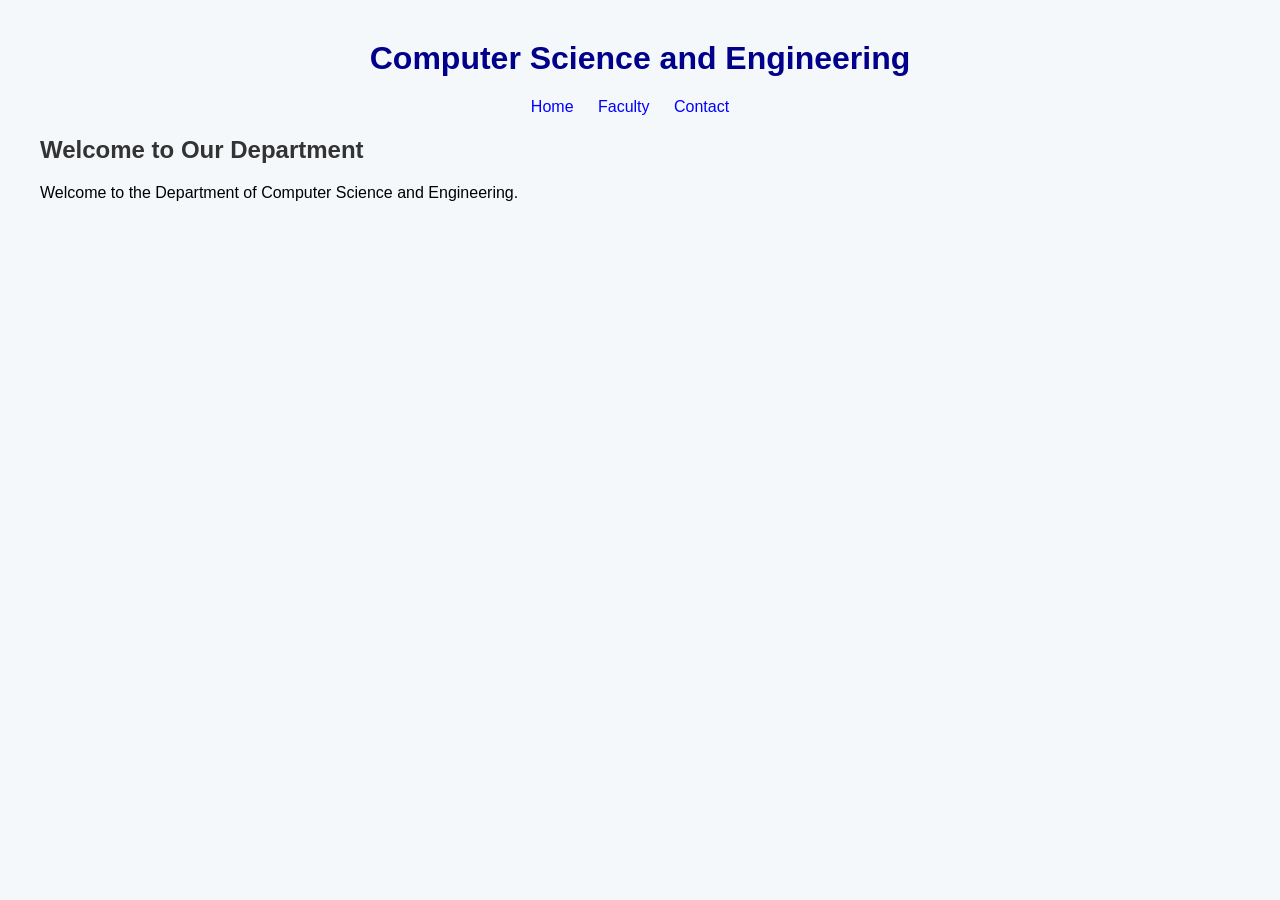
==== index.html @ 5513ca80 "Initial college department website" ====
<!DOCTYPE html>
<html>
<head>
    <title>CSE Department</title>
    <link rel="stylesheet" href="style.css">
</head>
<body>
    <h1>Computer Science and Engineering</h1>
    <nav>
        <a href="index.html">Home</a>
        <a href="faculty.html">Faculty</a>
        <a href="contact.html">Contact</a>
    </nav>
    <h2>Welcome to Our Department</h2>
    <p>Welcome to the Department of Computer Science and Engineering.</p>
</body>
</html>
---- style.css ----
body {
    font-family: Arial, sans-serif;
    margin: 40px;
    background-color: #f4f8fb;
}

h1 {
    text-align: center;
    color: darkblue;
}

h2 {
    color: #333333;
}

nav {
    text-align: center;
    margin: 20px 0;
}

nav a {
    margin-right: 20px;
    text-decoration: none;
    color: blue;
}

nav a:hover {
    color: red;
}

table {
    border-collapse: collapse;
    width: 100%;
}

th, td {
    padding: 10px;
    text-align: left;
}

th {
    background-color: lightblue;
}
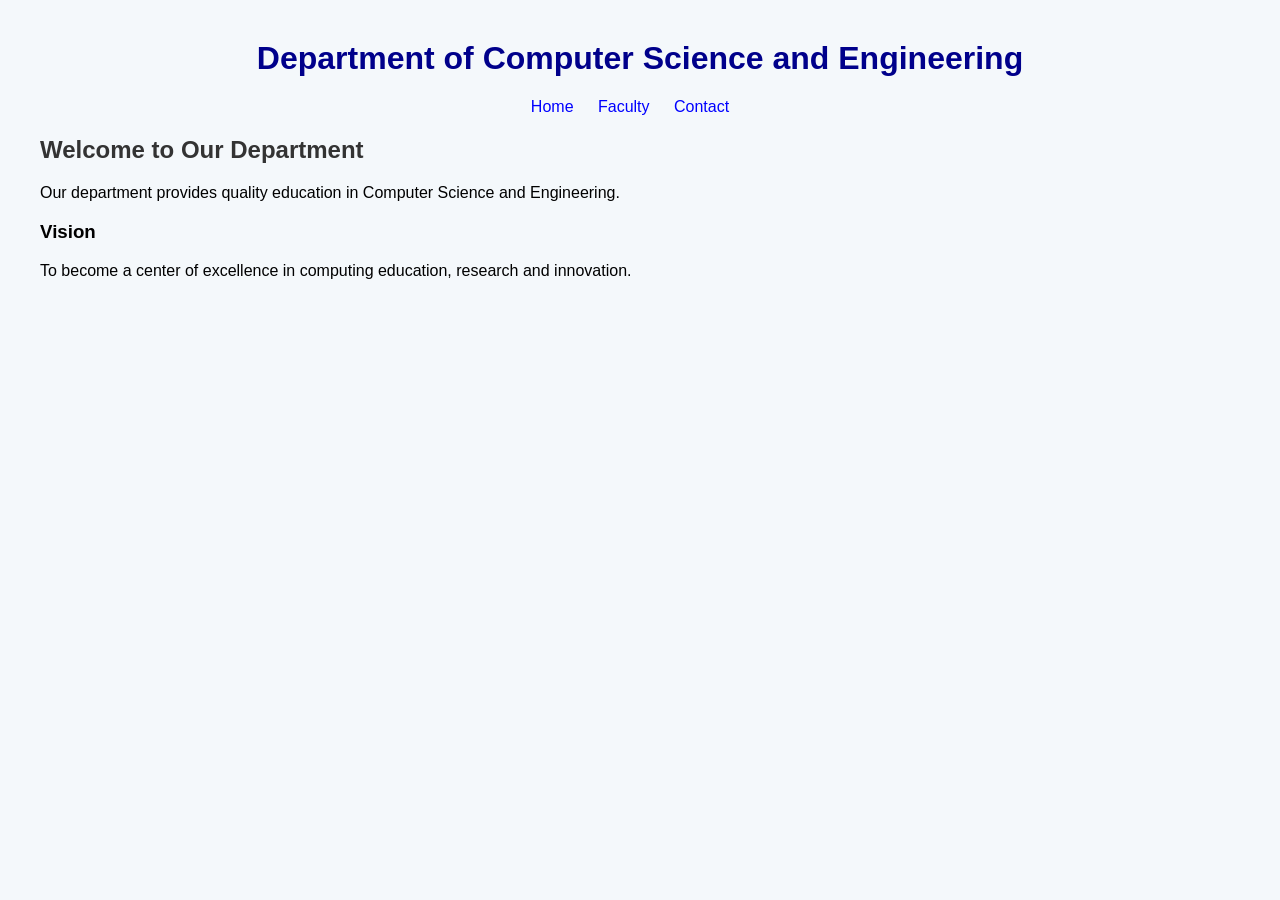
==== commit 6eb25ffe: "Add department home page" ====
--- a/index.html
+++ b/index.html
@@ -5,13 +5,15 @@
     <link rel="stylesheet" href="style.css">
 </head>
 <body>
-    <h1>Computer Science and Engineering</h1>
+    <h1>Department of Computer Science and Engineering</h1>
     <nav>
         <a href="index.html">Home</a>
         <a href="faculty.html">Faculty</a>
         <a href="contact.html">Contact</a>
     </nav>
     <h2>Welcome to Our Department</h2>
-    <p>Welcome to the Department of Computer Science and Engineering.</p>
+    <p>Our department provides quality education in Computer Science and Engineering.</p>
+    <h3>Vision</h3>
+<p>To become a center of excellence in computing education, research and innovation.</p>
 </body>
 </html>
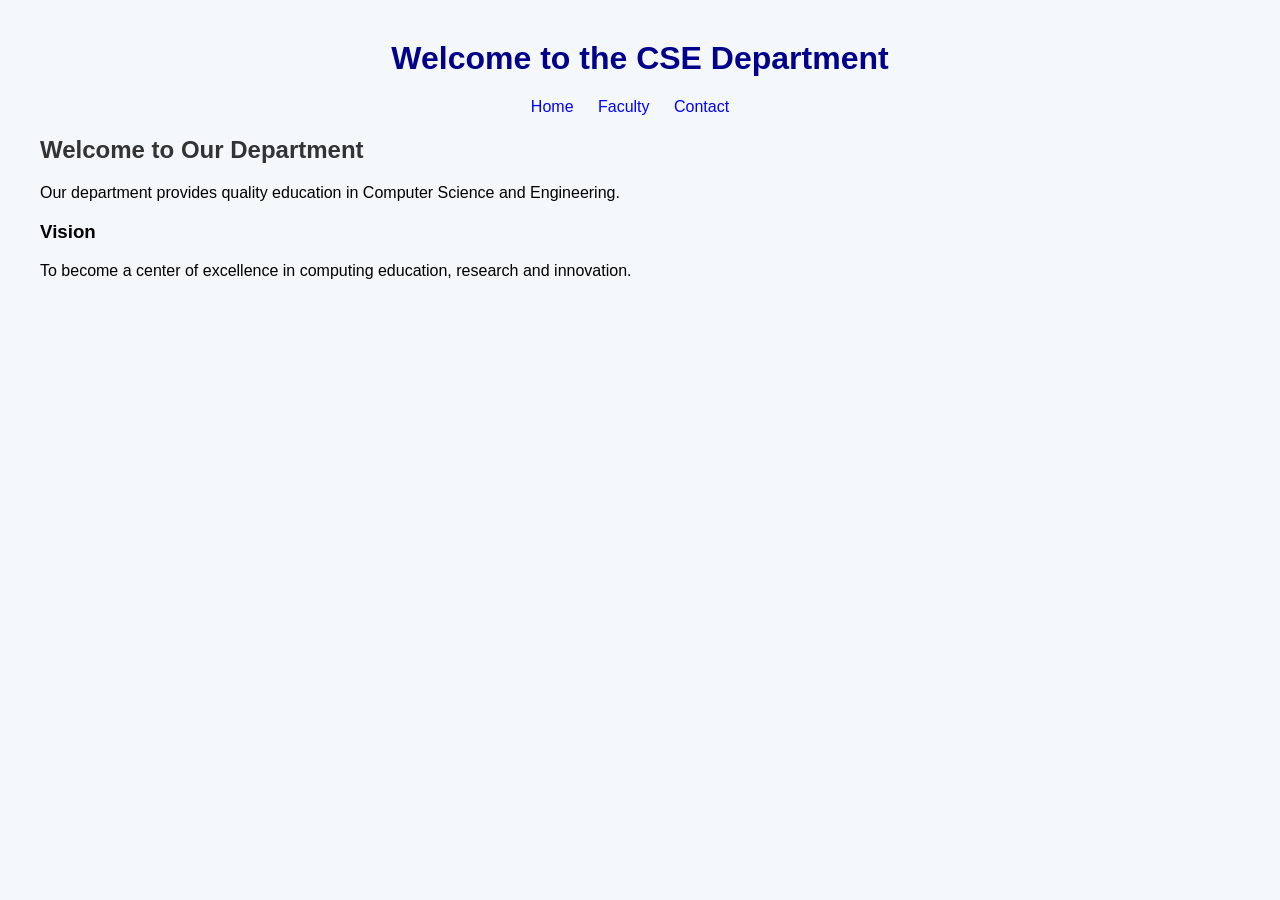
==== commit e616aa80: "Update home page heading" ====
--- a/index.html
+++ b/index.html
@@ -5,7 +5,7 @@
     <link rel="stylesheet" href="style.css">
 </head>
 <body>
-    <h1>Department of Computer Science and Engineering</h1>
+    <h1>Welcome to the CSE Department</h1>
     <nav>
         <a href="index.html">Home</a>
         <a href="faculty.html">Faculty</a>
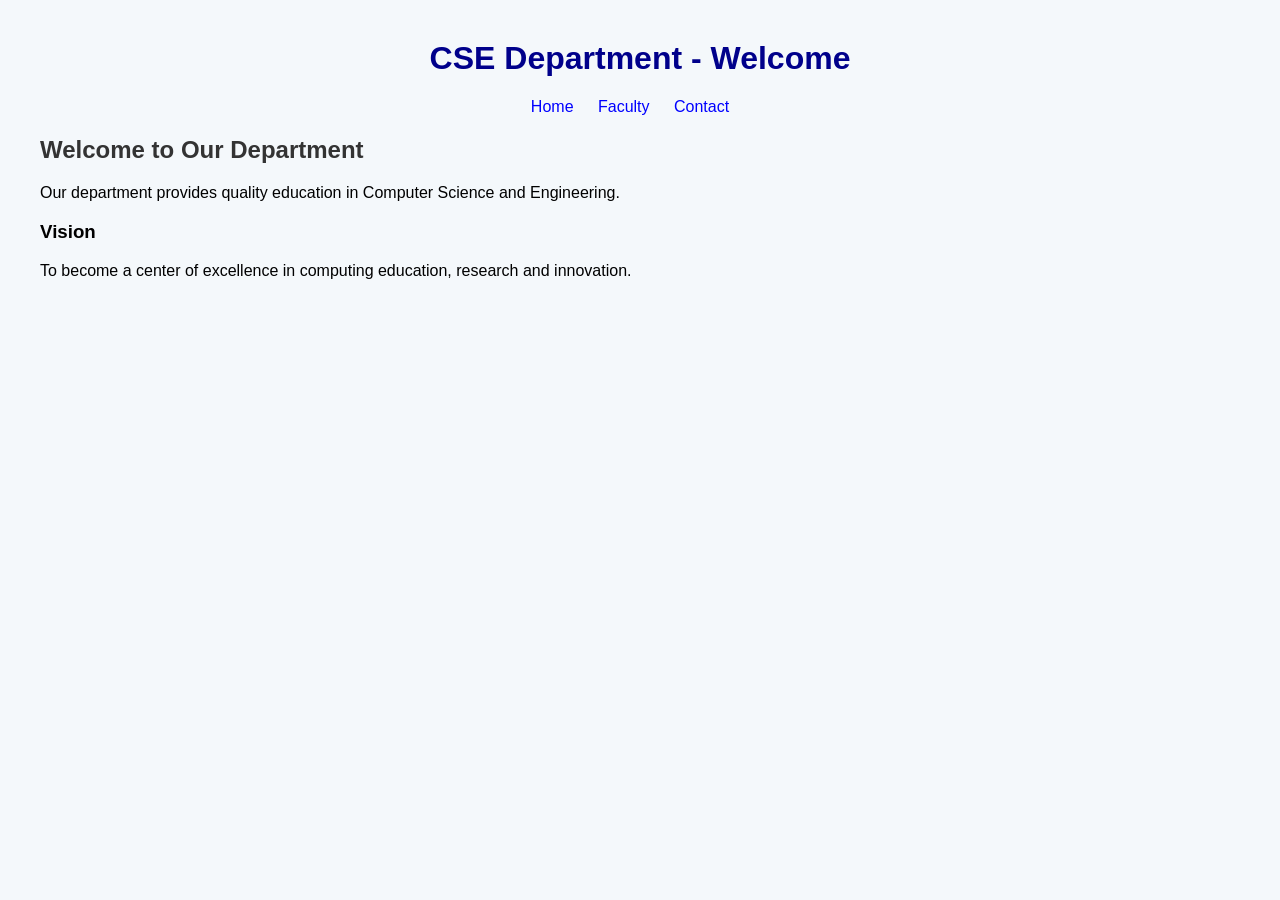
==== commit 8221b4e5: "Change home page heading design" ====
--- a/index.html
+++ b/index.html
@@ -5,7 +5,7 @@
     <link rel="stylesheet" href="style.css">
 </head>
 <body>
-    <h1>Welcome to the CSE Department</h1>
+    <h1>CSE Department - Welcome</h1>
     <nav>
         <a href="index.html">Home</a>
         <a href="faculty.html">Faculty</a>
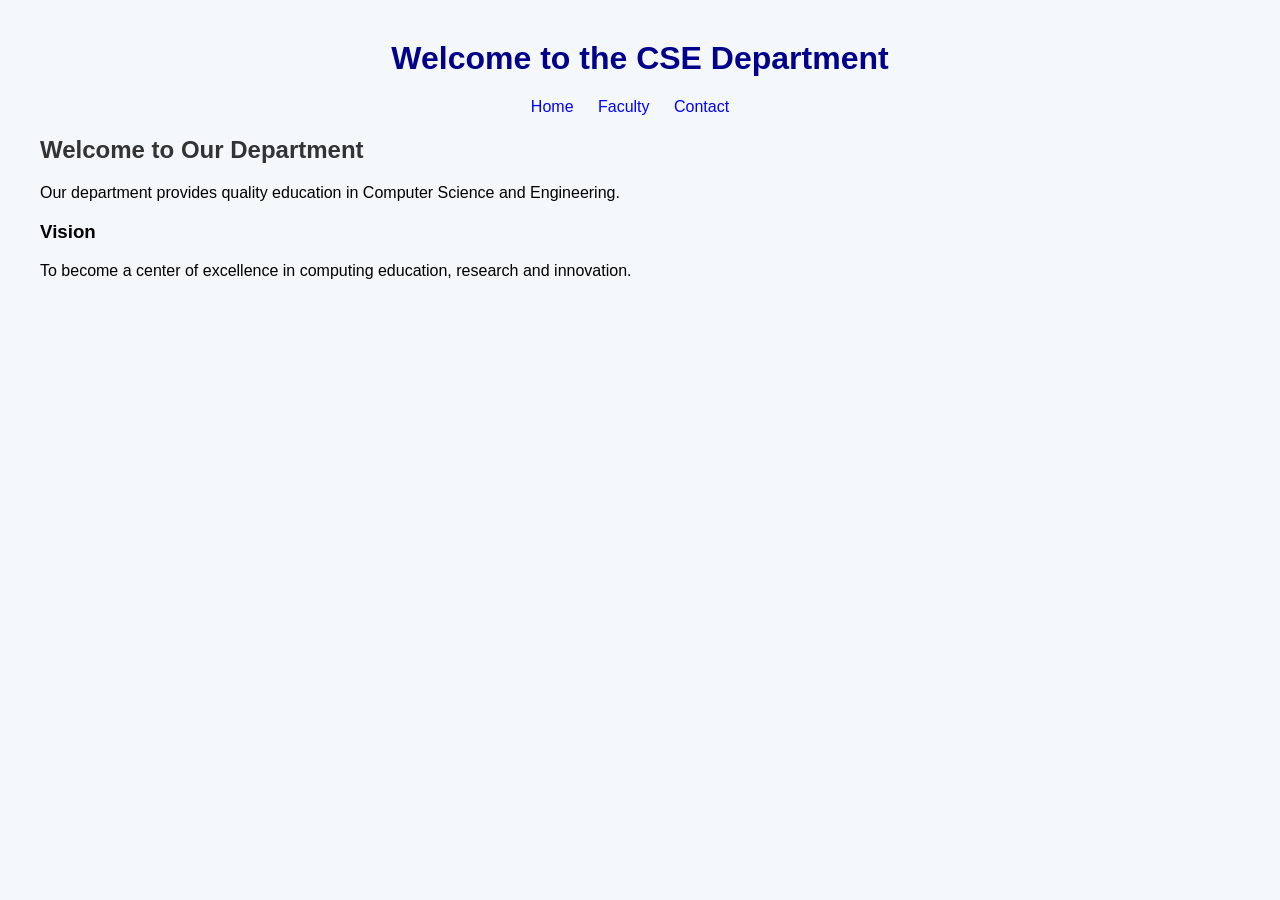
==== commit 7af599d0: "Resolve merge conflict in home page" ====
--- a/index.html
+++ b/index.html
@@ -5,7 +5,7 @@
     <link rel="stylesheet" href="style.css">
 </head>
 <body>
-    <h1>CSE Department - Welcome</h1>
+        <h1>Welcome to the CSE Department</h1>
     <nav>
         <a href="index.html">Home</a>
         <a href="faculty.html">Faculty</a>
